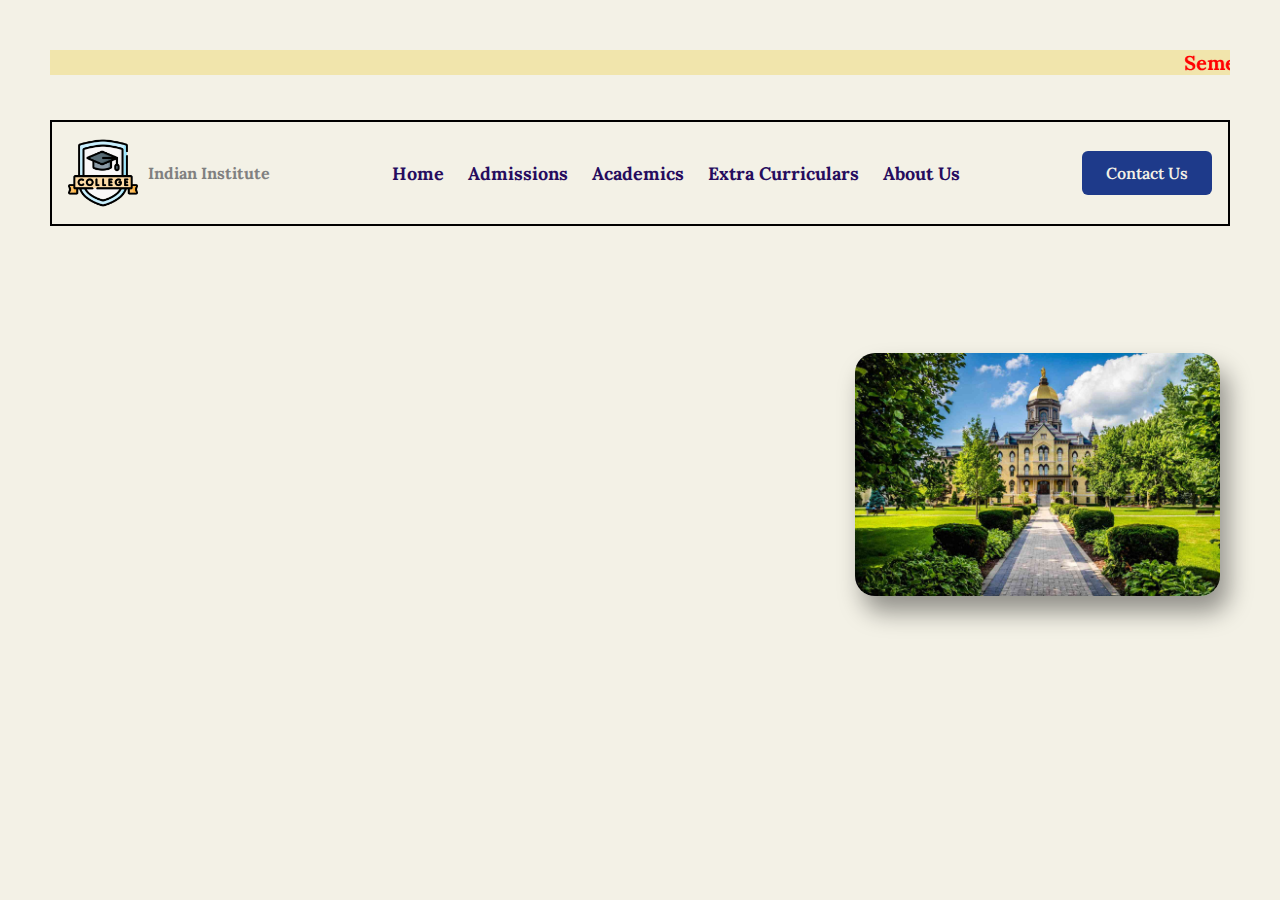
==== index.html @ f0deaffb "Add files via upload" ====
<!DOCTYPE html>
<html lang="en">
<head>
    <meta charset="UTF-8">
    <meta name="viewport" content="width=device-width, initial-scale=1.0">
    <title>Indian Institute of Technology</title>
    <link rel="icon" href="newicon.png" type="image/png">

    <link rel="stylesheet" href="new-clg.css">
</head>
<body>
    
    <!-- Announcements -->

    <div style="text-align: center;" class="marquee">
        <marquee style="color: red; font-weight: bold;  background-color:#f1e5ac ;" >
            <pre>Semester-Wise Results Announced!  |  Tech Fest: November xx, 2024  |  Annual Day: December xx, 2024  |  Scholarship Applications Closing: December 2024 </pre>
        </marquee>
    </div>
    </br> </br> 
    

    <div class="header">
        <header class="header-content">
            <a href="#home" class="logo">
                <img src="newicon.png" alt="logo" class="logo-img">
                <h1 class= "logo-txt" >Indian Institute</h1>
            </a>

            <nav class="nav">
                <a href="new-clg.html" class="nav-link">Home</a>
                <a href="Admissions.html" class="nav-link">Admissions</a>
                <a href="academics.html" class="nav-link">Academics</a>
                <a href="extra-curriculars.html" class="nav-link">Extra Curriculars</a>
                <a href="about-us.html" class="nav-link">About Us</a>
            </nav>

            <a class="contact-button" href="#contact">
                Contact Us
            </a>
        </header>
    </div>

    </br></br> </br>

    <div class="content">
        <div class="main-section">
            <div class="content-txt">
                <h1 class="content-txt-head1">Indian Institute of Technology</h1>
                <p class="content-txt-descr">
                    Indian Institute of Technology (IIT) is a premier engineering college , offering a variety of undergraduate and postgraduate programs. RIT is affiliated with XYZ University and approved by the All India Council for Technical Education (AICTE). Known for its world-class infrastructure and highly skilled faculty, the institute fosters innovation and excellence.
                </p>

                <div class="button-group">
                    <a class="more-button" href="about-us.html">Know More</a>
                    <a class="gallery-button" href="#gallery">View Gallery</a>
                </div>
            </div>
            <div>
                <img src="newclg.jpg" alt="college building" class="content-img" />
            </div>
        </div>
    </br> </br>  </br>
    

        <div class="social-media-container">
            <h2>Connect to Us At</h2>
            <div class="social-grid">

                <div class="social-logo">
                    <a href="https://www.instagram.com/">
                    <img src="ig.svg" class="ig-logo">
                </a>
                    <span class="logo-txt">Instagram</span>
                </div>
                <div class="social-logo">
                    <a href="https://www.facebook.com/">
                    <img src="fb.svg" class="fb-logo">
                </a>
                    <span class="logo-txt">Facebook</span>
                </div>
                <div class="social-logo">
                    <a href="https://www.linkedin.com/">
                    <img src="linkedin.svg" class="linkedin-logo">
                    </a>
                    <span class="logo-txt">Linkedln</span>
                </div>
                <div class="social-logo">
                    <a href="https://www.youtube.com/">
                    <img src="yt.svg" class="yt-logo">
                </a>
                    <span class="logo-txt">YouTube</span>
                </div>
                
            </div>


        </div>
    </div>
</body>
</html>
---- new-clg.css ----
/* importing a font from Google */
@import url('https://fonts.googleapis.com/css2?family=Lora&display=swap');




/* custom variables::will be applied to all parts when mentioned */
:root {
    --primary-color: #1E3A8A;
    --accent-color:#1D4ED8;
    --text-color: #333333;
    --link-color: #3B82F6;
    --background-color:#f3f1e6;
    --light-gray: #f0f0f0;
    --gray: #808080;
    --black: #000000;
    --dark-purple: #260c5e;
    --heading-color:#1D4ED8;
}

/* universal selectors */
* {
    margin: 0;
    padding: 0;
   
    text-decoration: none;
    box-sizing: border-box;
    font-family: 'Lora', serif;

}

body {
    height: 100vh;
    text-align: center;
    background-color: var(--background-color);
    padding: 50px;
}


/* notices */
 .marquee {
    font-size: 1.25rem;
    font-weight: 500;
}


@keyframes scroll-left {
    0% {
        transform: translateX(100%);
    }
    100% {
        transform: translateX(-100%);
    }
}


/* Header Section */
.header-content {
    max-width: 100%;
    display: flex;
    justify-content: space-between;
    align-items: center;
    padding: 1rem;
    border: 2px solid var(--black);
}

.logo {
    display: flex;
    align-items: center;
    font-size: 40px;
    font-weight: bold;
    column-gap: 10px;
    color: var(--heading-color);
}
.logo-img {
    height: 70px;
}

.nav {
    display: none;
    gap: 1.5rem;
}

@media screen and (min-width: 768px) {
    .nav {
        display: flex;
    }
}

.nav-link {
    color: var(--dark-purple);
    font-size: 1.125rem;
    font-weight: bold;
    transition: color 0.3s ease-in-out;
}
.nav-link:hover {
    color: var(--link-color);
    text-decoration: underline;
}

/* Contact Button */
.contact-button {
    display: flex;
    align-items: center;
    border: none;
    border-radius: 0.375rem;
    background-color: var(--primary-color);
    color: var(--background-color);
    padding: 0.75rem 1.5rem;
    font-size: 1rem;
    font-weight: 600;
    cursor: pointer;
    transition: background-color 0.3s ease-in-out, transform 0.2s ease-in-out;
}
.contact-button:hover {
    background-color: var(--accent-color);
    transform: scale(1.1);
}

/* Main Section */
.main-section {
    max-width: 1450px;
    display: flex;
    gap: 2rem;
    padding: 0.6rem;
    align-items: center;
}

.content-txt {
    text-align: center;
    animation: slideFromLeft 1s ease forwards;
    opacity: 0;
}

@keyframes slideFromLeft {
    0% {
        opacity: 0;
        transform: translateX(-100%);
    }
    100% {
        opacity: 1;
        transform: translateX(0);
    }
}

.content-txt-head1 {
    color: var(--text-color);
    padding: 1.1rem;
    font-size: 3rem;
    font-weight: 700;
}
.content-txt-descr {
    line-height: 1.6;
    text-align: justify;
    margin-right: 20px;
    color: var(--gray);
    font-size: 1.2rem;
}

.button-group {
    display: flex;
    justify-content: center;
    gap: 50px;
    padding: 1rem;
    margin-top: 1rem;
}

.more-button, .gallery-button {
    width: 13%;
    border: none;
    border-radius: 0.375rem;
    background-color: var(--primary-color);
    color: var(--background-color);
    padding: 0.75rem 1.5rem;
    font-size: 1rem;
    font-weight: 600;
    text-align: center;
    cursor: pointer;
    transition: background-color 0.3s ease-in-out, transform 0.2s ease-in-out;
}
.more-button:hover, .gallery-button:hover {
    background-color: var(--accent-color);
    transform: scale(1.1);
}

/* Content Image */
.content-img {
    border: none;
    border-radius: 20px;
    width: 100%;
    
    box-shadow: 8px 16px 24px rgba(0, 0, 0, 0.4);
    transition: transform 0.3s ease-in-out;
 }
.content-img:hover {
    transform: scale(1.05);
}


.social-media-container{
    
    display:flex;
    justify-content: center;
    align-items: center;
    flex-direction: column;
    margin-top: 2rem;

    animation:slideFromLeft 1s ease forwards;
    opacity: 0%;
}
@keyframes slideFromLeft {
    0%{
        /* in the begining */
     opacity:0; /*fully opaque*/
     transform: translateX(-100%) /*start from outside the screen */
    }

    100%{
        /* in the end */
     opacity:1; /*fully visible*/
     transform: translateX(0) /* stop at original position when inside the screen */

    }
    
}

.social-grid{
    margin-top: 20px;
   
    display:grid;
    border:none;
    border-radius:20px;
    grid-template-columns: repeat(4,1fr);
    gap: 3rem;
    padding: 1rem;
    background-color:var(--light-gray) ;
}

.social-logo{
    /* txt & image will be in one column */
    display:flex;
    flex-direction:column;

    font-size:1rem;
    font-weight: 500;
    color:var(--gray);
}

.logo-txt{
    font-size:1rem;
    color:var(--gray);
    gap:0.5rem;
}


/* admissions */

.admission-process {
    background-color: #f9f9f9;
    padding: 20px;
    border-left: 5px solid #333;
}

.admission-process p {
    font-size: 1.1rem;
    line-height: 1.6;
}

/* Eligibility Criteria */
.eligibility-criteria ul {
    list-style: none;
    padding: 0;
}

.eligibility-criteria li {
    font-size: 1.1rem;
    margin-bottom: 10px;
}



/* Application Form */
.application-form {
    background-color: #f9f9f9;
    padding: 20px;
    border-left: 5px solid #333;
}

.application-form label {
    display: block;
    font-size: 1.1rem;
    margin-bottom: 8px;
}

.application-form input,
.application-form select,
.application-form button {
    width: 100%;
    padding: 10px;
    font-size: 1rem;
    margin-bottom: 15px;
    border: 1px solid #ddd;
    border-radius: 5px;
}

.application-form button {
    background-color: #333;
    color: white;
    border: none;
}

.application-form button:hover {
    background-color: #f1e5ac;
}

/* Contact Information */
.contact-info {
    background-color: #f9f9f9;
    padding: 20px;
    border-left: 5px solid #333;
}

.contact-info ul {
    list-style: none;
    padding: 0;
}

.contact-info li {
    font-size: 1.1rem;
    margin-bottom: 10px;
}


/* extracurricular */
.activities{
width: 100%;
padding: 10px;
font-size: 1rem;
margin-bottom: 15px;

background-color: #f9f9f9;
padding: 20px;
border-left: 5px solid #333;

   display:grid;
   grid-template-columns:repeat(2,50%);
}

.sports, .club, .events, .seminar{
    padding: 10px;
}

/* academics */
.academic-degrees{
    width: 100%;
    padding: 10px;
    font-size: 1rem;
    margin-bottom: 15px;
    
    background-color: #f9f9f9;
    padding: 20px;
    border-left: 5px solid #333;
    
    list-style: none;
        padding: 0;
    }


    /* about us */
    .about-details{
        width: 100%;
        padding: 10px;
        font-size: 1rem;
        margin-bottom: 15px;
        
        background-color: #f9f9f9;
        padding: 20px;
        border-left: 5px solid #333;

        display:grid;
        grid-template-columns:repeat(2,50%);
        }

        #vision, #mission, #campus, #closure, #title{
            border-bottom: 2px solid#333;
        }
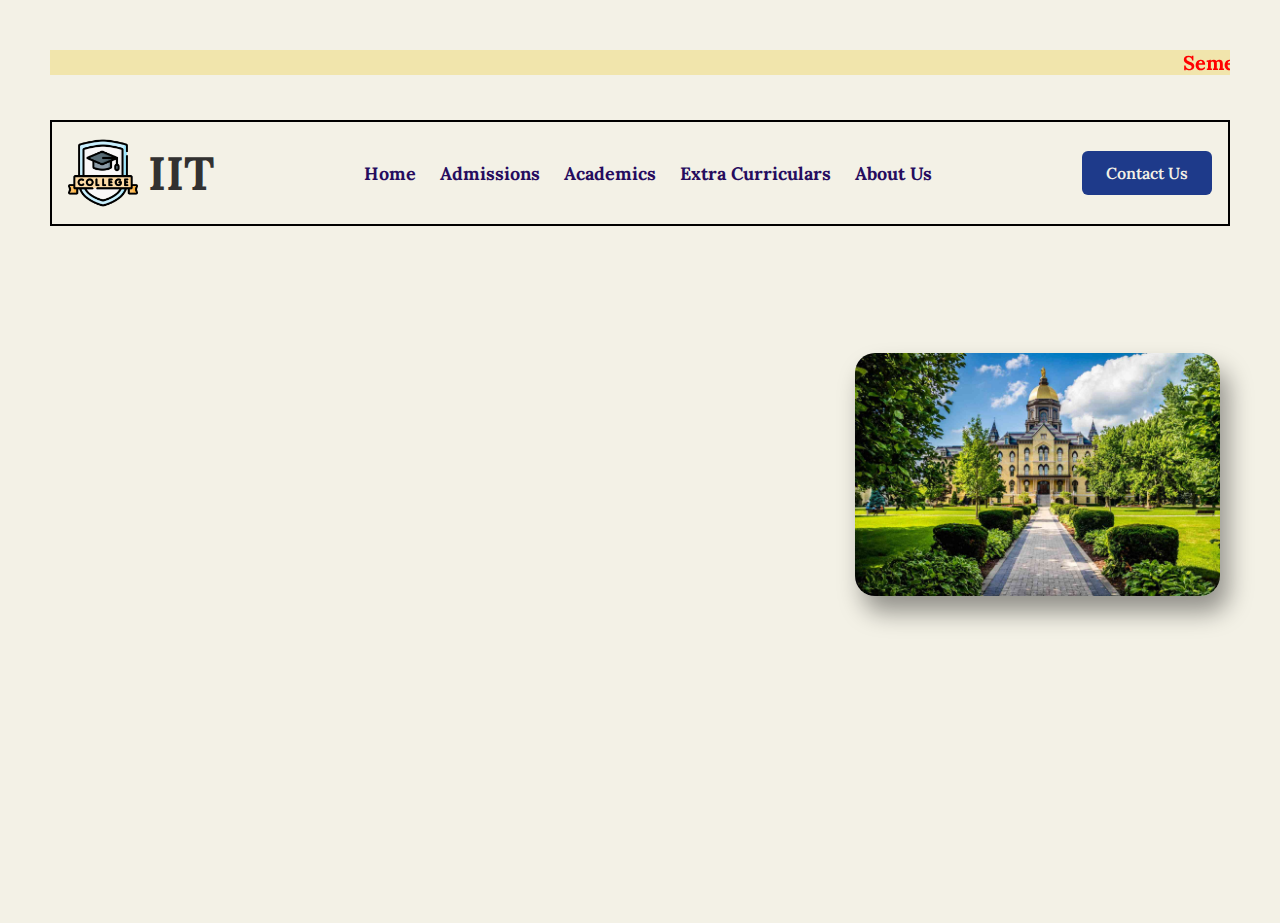
==== commit b97ad51b: "Update index.html" ====
--- a/index.html
+++ b/index.html
@@ -24,11 +24,11 @@
         <header class="header-content">
             <a href="#home" class="logo">
                 <img src="newicon.png" alt="logo" class="logo-img">
-                <h1 class= "logo-txt" >Indian Institute</h1>
+               <h3 style="color: rgb(50, 49, 49)"> IIT </h3>
             </a>
 
             <nav class="nav">
-                <a href="new-clg.html" class="nav-link">Home</a>
+                <a href="index.html" class="nav-link">Home</a>
                 <a href="Admissions.html" class="nav-link">Admissions</a>
                 <a href="academics.html" class="nav-link">Academics</a>
                 <a href="extra-curriculars.html" class="nav-link">Extra Curriculars</a>
